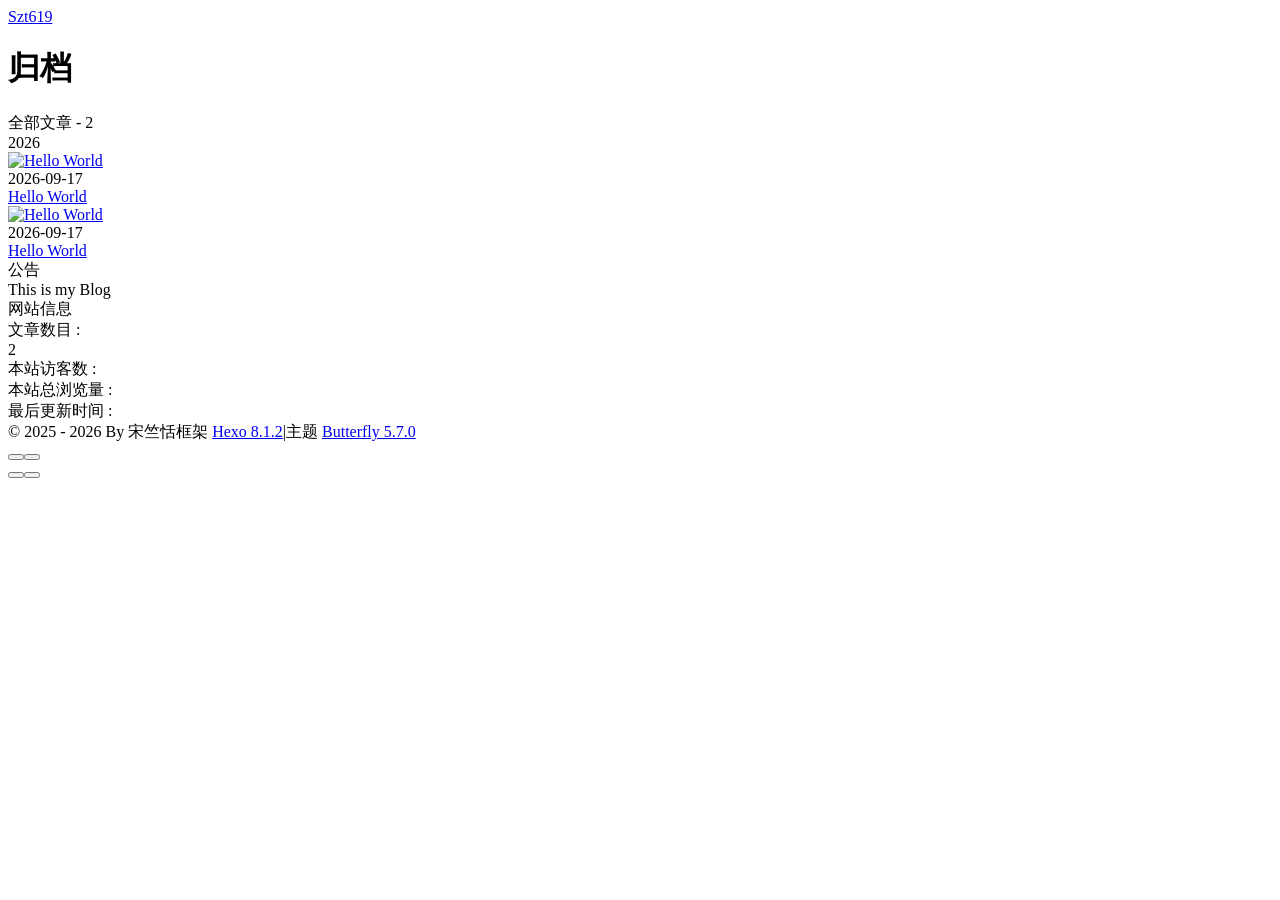
==== archives/index.html @ cb914fa0 "Site updated: 2026-09-17 21:28:17" ====
<!DOCTYPE html><html lang="zh-CN" data-theme="light"><head><meta charset="UTF-8"><meta http-equiv="X-UA-Compatible" content="IE=edge"><meta name="viewport" content="width=device-width, initial-scale=1.0,viewport-fit=cover"><title>归档 | Szt619</title><meta name="author" content="宋竺恬"><meta name="copyright" content="宋竺恬"><meta name="format-detection" content="telephone=no"><meta name="theme-color" content="#ffffff"><meta name="description" content="记录学习与生活的点滴">
<meta property="og:type" content="website">
<meta property="og:title" content="归档">
<meta property="og:url" content="https://szt619-dotcom.github.io/Szt619.github.io/archives/index.html">
<meta property="og:site_name" content="Szt619">
<meta property="og:description" content="记录学习与生活的点滴">
<meta property="og:locale" content="zh_CN">
<meta property="og:image" content="https://szt619-dotcom.github.io/Szt619.github.io/img/butterfly-icon.png">
<meta property="article:author" content="宋竺恬">
<meta property="article:tag" content="blog, technology, life">
<meta name="twitter:card" content="summary">
<meta name="twitter:image" content="https://szt619-dotcom.github.io/Szt619.github.io/img/butterfly-icon.png"><script type="application/ld+json"></script><link rel="shortcut icon" href="/Szt619.github.io/img/favicon.png"><link rel="canonical" href="https://szt619-dotcom.github.io/Szt619.github.io/archives/index.html"><link rel="preconnect" href="//cdn.jsdelivr.net"/><link rel="preconnect" href="//busuanzi.ibruce.info"/><link rel="stylesheet" href="/Szt619.github.io/css/index.css?v=5.7.0"><link rel="stylesheet" href="https://cdn.jsdelivr.net/npm/@fortawesome/fontawesome-free@7.3.1/css/all.min.css"><script>
    (() => {
      
    const saveToLocal = {
      set: (key, value, ttl) => {
        const data = { value }

        if (ttl != null) {
          data.expiry = Date.now() + ttl * 86400000
        }

        localStorage.setItem(key, JSON.stringify(data))
      },
      get: key => {
        const itemStr = localStorage.getItem(key)
        if (!itemStr) return

        try {
          const data = JSON.parse(itemStr)

          if (data.expiry && Date.now() > data.expiry) {
            localStorage.removeItem(key)
            return
          }

          return data.value
        } catch {
          localStorage.removeItem(key)
        }
      }
    }

    const scriptCache = new Map()
    const cssCache = new Map()
    window.btf = {
      saveToLocal,
      getScript: (url, attr = {}) => {
        if (scriptCache.has(url)) {
          return scriptCache.get(url)
        }

        const promise = new Promise((resolve, reject) => {
          const script = document.createElement('script')

          script.src = url
          script.async = true

          for (const key in attr) {
            script.setAttribute(key, attr[key])
          }

          script.onload = resolve
          script.onerror = reject

          document.head.appendChild(script)
        })

        scriptCache.set(url, promise)

        return promise
      },
      getCSS: (url, id) => {
        if (cssCache.has(url)) {
          return cssCache.get(url)
        }

        const promise = new Promise((resolve, reject) => {
          const link = document.createElement('link')

          link.rel = 'stylesheet'
          link.href = url

          if (id) {
            link.id = id
          }

          link.onload = resolve
          link.onerror = reject

          document.head.appendChild(link)
        })

        cssCache.set(url, promise)

        return promise
      },
      addGlobalFn: (key, fn, name = false, parent = window) => {
        if (!false && key.startsWith('pjax')) return
        const globalFn = parent.globalFn || {}
        globalFn[key] = globalFn[key] || {}
        globalFn[key][name || Object.keys(globalFn[key]).length] = fn
        parent.globalFn = globalFn
      }
    }
  
      
      const metaThemeColor = document.querySelector('meta[name="theme-color"]')
      const activateDarkMode = () => {
        document.documentElement.dataset.theme = 'dark'
        if (metaThemeColor !== null) {
          metaThemeColor.setAttribute('content', 'undefined')
        }
      }
      const activateLightMode = () => {
        document.documentElement.dataset.theme = 'light'
        if (metaThemeColor !== null) {
          metaThemeColor.setAttribute('content', 'undefined')
        }
      }

      btf.activateDarkMode = activateDarkMode
      btf.activateLightMode = activateLightMode

      const theme = saveToLocal.get('theme')
    
          theme === 'dark' ? activateDarkMode() : theme === 'light' ? activateLightMode() : null
        
      
      const asideStatus = saveToLocal.get('aside-status')
      if (asideStatus !== undefined) {
        document.documentElement.classList.toggle('hide-aside', asideStatus === 'hide')
      }
    
      
    const detectApple = () => {
      if (/iPad|iPhone|iPod|Macintosh/.test(navigator.userAgent)) {
        document.documentElement.classList.add('apple')
      }
    }
    detectApple()
  
    })()
  </script><script>const GLOBAL_CONFIG = {
  root: '/Szt619.github.io/',
  algolia: undefined,
  localSearch: undefined,
  translate: undefined,
  highlight: {"plugin":"highlight.js","highlightCopy":true,"highlightLang":true,"highlightHeightLimit":false,"highlightFullpage":false,"highlightMacStyle":false},
  copy: {
    success: '复制成功',
    error: '复制失败',
    noSupport: '浏览器不支持'
  },
  relativeDate: {
    homepage: false,
    post: false
  },
  runtime: '',
  dateSuffix: {
    just: '刚刚',
    min: '分钟前',
    hour: '小时前',
    day: '天前',
    month: '个月前'
  },
  copyright: undefined,
  lightbox: 'null',
  Snackbar: undefined,
  infinitegrid: {
    js: 'https://cdn.jsdelivr.net/npm/@egjs/infinitegrid@4.13.0/dist/infinitegrid.min.js',
    buttonText: '加载更多'
  },
  isPhotoFigcaption: false,
  islazyloadPlugin: false,
  isAnchor: false,
  percent: {
    toc: true,
    rightside: false,
  },
  autoDarkmode: false
}</script><script id="config-diff">var GLOBAL_CONFIG_SITE = {
  title: '归档',
  isHighlightShrink: false,
  isToc: false,
  pageType: 'archive'
}</script><meta name="generator" content="Hexo 8.1.2"><link rel="alternate" href="/Szt619.github.io/atom.xml" title="Szt619" type="application/atom+xml">
</head><body><div class="bg-animation" id="web_bg" style="background-color: #f5f5f5;"></div><div class="page" id="body-wrap"><header class="not-home-page" id="page-header"><nav id="nav"><span id="blog-info"><a class="nav-site-title" href="/Szt619.github.io/"><span class="site-name">Szt619</span></a></span><div id="menus"></div></nav><div id="page-site-info"><h1 id="site-title">归档</h1></div></header><main class="layout" id="content-inner"><div id="archive"><div class="article-sort-title">全部文章 - 2</div><div class="article-sort"><div class="article-sort-item year">2026</div><div class="article-sort-item"><a class="article-sort-item-img" href="/Szt619.github.io/2026/09/17/hello-world/" title="Hello World"><img src="/Szt619.github.io/img/default_cover.png" alt="Hello World" onerror="this.onerror=null;this.src='/Szt619.github.io/img/404.jpg'"></a><div class="article-sort-item-info"><div class="article-sort-item-time"><i class="far fa-calendar-alt"></i><time class="post-meta-date-created" datetime="2026-09-17T13:01:17.269Z" title="发表于 2026-09-17 21:01:17">2026-09-17</time></div><a class="article-sort-item-title" href="/Szt619.github.io/2026/09/17/hello-world/" title="Hello World">Hello World</a></div></div><div class="article-sort-item"><a class="article-sort-item-img" href="/Szt619.github.io/2026/09/17/hello-world-1/" title="Hello World"><img src="/Szt619.github.io/img/default_cover.png" alt="Hello World" onerror="this.onerror=null;this.src='/Szt619.github.io/img/404.jpg'"></a><div class="article-sort-item-info"><div class="article-sort-item-time"><i class="far fa-calendar-alt"></i><time class="post-meta-date-created" datetime="2026-09-17T12:40:07.000Z" title="发表于 2026-09-17 20:40:07">2026-09-17</time></div><a class="article-sort-item-title" href="/Szt619.github.io/2026/09/17/hello-world-1/" title="Hello World">Hello World</a></div></div></div></div><div class="aside-content" id="aside-content"><div class="card-widget card-announcement"><div class="item-headline"><i class="fas fa-bullhorn fa-shake"></i><span>公告</span></div><div class="announcement_content">This is my Blog</div></div><div class="sticky_layout"><div class="card-widget card-webinfo"><div class="item-headline"><i class="fas fa-chart-line"></i><span>网站信息</span></div><div class="webinfo"><div class="webinfo-item"><div class="item-name">文章数目 :</div><div class="item-count">2</div></div><div class="webinfo-item"><div class="item-name">本站访客数 :</div><div class="item-count" id="busuanzi_value_site_uv"><i class="fa-solid fa-spinner fa-spin"></i></div></div><div class="webinfo-item"><div class="item-name">本站总浏览量 :</div><div class="item-count" id="busuanzi_value_site_pv"><i class="fa-solid fa-spinner fa-spin"></i></div></div><div class="webinfo-item"><div class="item-name">最后更新时间 :</div><div class="item-count" id="last-push-date" data-lastPushDate="2026-09-17T13:28:05.913Z"><i class="fa-solid fa-spinner fa-spin"></i></div></div></div></div></div></div></main><footer id="footer"><div class="footer-other"><div class="footer-copyright"><span class="copyright">&copy;&nbsp;2025 - 2026 By 宋竺恬</span><span class="framework-info"><span>框架 </span><a target="_blank" rel="noopener" href="https://hexo.io">Hexo 8.1.2</a><span class="footer-separator">|</span><span>主题 </span><a target="_blank" rel="noopener" href="https://github.com/jerryc127/hexo-theme-butterfly">Butterfly 5.7.0</a></span></div></div></footer></div><div id="rightside"><div id="rightside-config-hide"><button id="darkmode" type="button" title="日间和夜间模式切换"><i class="fas fa-adjust"></i></button><button id="hide-aside-btn" type="button" title="单栏和双栏切换"><i class="fas fa-arrows-alt-h"></i></button></div><div id="rightside-config-show"><button id="rightside-config" type="button" title="设置"><i class="fas fa-cog fa-spin"></i></button><button id="go-up" type="button" title="回到顶部"><span class="scroll-percent"></span><i class="fas fa-arrow-up"></i></button></div></div><div><script src="/Szt619.github.io/js/utils.js?v=5.7.0"></script><script src="/Szt619.github.io/js/main.js?v=5.7.0"></script><div class="js-pjax"></div><script async data-pjax src="//busuanzi.ibruce.info/busuanzi/2.3/busuanzi.pure.mini.js"></script></div></body></html>
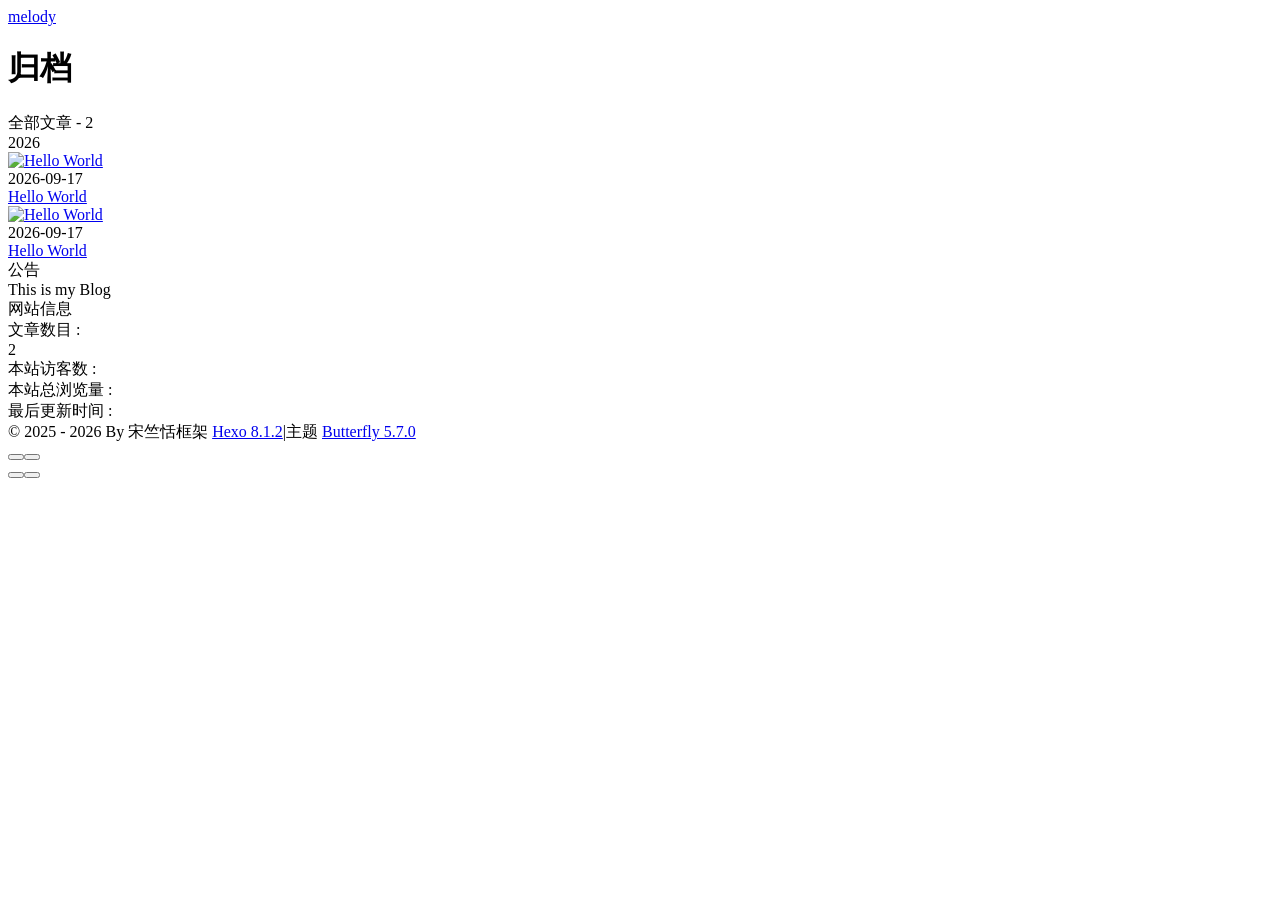
==== commit 24601e66: "Site updated: 2026-09-17 22:26:44" ====
--- a/archives/index.html
+++ b/archives/index.html
@@ -1,8 +1,8 @@
-<!DOCTYPE html><html lang="zh-CN" data-theme="light"><head><meta charset="UTF-8"><meta http-equiv="X-UA-Compatible" content="IE=edge"><meta name="viewport" content="width=device-width, initial-scale=1.0,viewport-fit=cover"><title>归档 | Szt619</title><meta name="author" content="宋竺恬"><meta name="copyright" content="宋竺恬"><meta name="format-detection" content="telephone=no"><meta name="theme-color" content="#ffffff"><meta name="description" content="记录学习与生活的点滴">
+<!DOCTYPE html><html lang="zh-CN" data-theme="light"><head><meta charset="UTF-8"><meta http-equiv="X-UA-Compatible" content="IE=edge"><meta name="viewport" content="width=device-width, initial-scale=1.0,viewport-fit=cover"><title>归档 | melody</title><meta name="author" content="宋竺恬"><meta name="copyright" content="宋竺恬"><meta name="format-detection" content="telephone=no"><meta name="theme-color" content="#ffffff"><meta name="description" content="记录学习与生活的点滴">
 <meta property="og:type" content="website">
 <meta property="og:title" content="归档">
 <meta property="og:url" content="https://szt619-dotcom.github.io/Szt619.github.io/archives/index.html">
-<meta property="og:site_name" content="Szt619">
+<meta property="og:site_name" content="melody">
 <meta property="og:description" content="记录学习与生活的点滴">
 <meta property="og:locale" content="zh_CN">
 <meta property="og:image" content="https://szt619-dotcom.github.io/Szt619.github.io/img/butterfly-icon.png">
@@ -184,5 +184,5 @@
   isHighlightShrink: false,
   isToc: false,
   pageType: 'archive'
-}</script><meta name="generator" content="Hexo 8.1.2"><link rel="alternate" href="/Szt619.github.io/atom.xml" title="Szt619" type="application/atom+xml">
-</head><body><div class="bg-animation" id="web_bg" style="background-color: #f5f5f5;"></div><div class="page" id="body-wrap"><header class="not-home-page" id="page-header"><nav id="nav"><span id="blog-info"><a class="nav-site-title" href="/Szt619.github.io/"><span class="site-name">Szt619</span></a></span><div id="menus"></div></nav><div id="page-site-info"><h1 id="site-title">归档</h1></div></header><main class="layout" id="content-inner"><div id="archive"><div class="article-sort-title">全部文章 - 2</div><div class="article-sort"><div class="article-sort-item year">2026</div><div class="article-sort-item"><a class="article-sort-item-img" href="/Szt619.github.io/2026/09/17/hello-world/" title="Hello World"><img src="/Szt619.github.io/img/default_cover.png" alt="Hello World" onerror="this.onerror=null;this.src='/Szt619.github.io/img/404.jpg'"></a><div class="article-sort-item-info"><div class="article-sort-item-time"><i class="far fa-calendar-alt"></i><time class="post-meta-date-created" datetime="2026-09-17T13:01:17.269Z" title="发表于 2026-09-17 21:01:17">2026-09-17</time></div><a class="article-sort-item-title" href="/Szt619.github.io/2026/09/17/hello-world/" title="Hello World">Hello World</a></div></div><div class="article-sort-item"><a class="article-sort-item-img" href="/Szt619.github.io/2026/09/17/hello-world-1/" title="Hello World"><img src="/Szt619.github.io/img/default_cover.png" alt="Hello World" onerror="this.onerror=null;this.src='/Szt619.github.io/img/404.jpg'"></a><div class="article-sort-item-info"><div class="article-sort-item-time"><i class="far fa-calendar-alt"></i><time class="post-meta-date-created" datetime="2026-09-17T12:40:07.000Z" title="发表于 2026-09-17 20:40:07">2026-09-17</time></div><a class="article-sort-item-title" href="/Szt619.github.io/2026/09/17/hello-world-1/" title="Hello World">Hello World</a></div></div></div></div><div class="aside-content" id="aside-content"><div class="card-widget card-announcement"><div class="item-headline"><i class="fas fa-bullhorn fa-shake"></i><span>公告</span></div><div class="announcement_content">This is my Blog</div></div><div class="sticky_layout"><div class="card-widget card-webinfo"><div class="item-headline"><i class="fas fa-chart-line"></i><span>网站信息</span></div><div class="webinfo"><div class="webinfo-item"><div class="item-name">文章数目 :</div><div class="item-count">2</div></div><div class="webinfo-item"><div class="item-name">本站访客数 :</div><div class="item-count" id="busuanzi_value_site_uv"><i class="fa-solid fa-spinner fa-spin"></i></div></div><div class="webinfo-item"><div class="item-name">本站总浏览量 :</div><div class="item-count" id="busuanzi_value_site_pv"><i class="fa-solid fa-spinner fa-spin"></i></div></div><div class="webinfo-item"><div class="item-name">最后更新时间 :</div><div class="item-count" id="last-push-date" data-lastPushDate="2026-09-17T13:28:05.913Z"><i class="fa-solid fa-spinner fa-spin"></i></div></div></div></div></div></div></main><footer id="footer"><div class="footer-other"><div class="footer-copyright"><span class="copyright">&copy;&nbsp;2025 - 2026 By 宋竺恬</span><span class="framework-info"><span>框架 </span><a target="_blank" rel="noopener" href="https://hexo.io">Hexo 8.1.2</a><span class="footer-separator">|</span><span>主题 </span><a target="_blank" rel="noopener" href="https://github.com/jerryc127/hexo-theme-butterfly">Butterfly 5.7.0</a></span></div></div></footer></div><div id="rightside"><div id="rightside-config-hide"><button id="darkmode" type="button" title="日间和夜间模式切换"><i class="fas fa-adjust"></i></button><button id="hide-aside-btn" type="button" title="单栏和双栏切换"><i class="fas fa-arrows-alt-h"></i></button></div><div id="rightside-config-show"><button id="rightside-config" type="button" title="设置"><i class="fas fa-cog fa-spin"></i></button><button id="go-up" type="button" title="回到顶部"><span class="scroll-percent"></span><i class="fas fa-arrow-up"></i></button></div></div><div><script src="/Szt619.github.io/js/utils.js?v=5.7.0"></script><script src="/Szt619.github.io/js/main.js?v=5.7.0"></script><div class="js-pjax"></div><script async data-pjax src="//busuanzi.ibruce.info/busuanzi/2.3/busuanzi.pure.mini.js"></script></div></body></html>+}</script><meta name="generator" content="Hexo 8.1.2"><link rel="alternate" href="/Szt619.github.io/atom.xml" title="melody" type="application/atom+xml">
+</head><body><div class="bg-animation" id="web_bg" style="background-color: #f5f5f5;"></div><div class="page" id="body-wrap"><header class="not-home-page" id="page-header"><nav id="nav"><span id="blog-info"><a class="nav-site-title" href="/Szt619.github.io/"><span class="site-name">melody</span></a></span><div id="menus"></div></nav><div id="page-site-info"><h1 id="site-title">归档</h1></div></header><main class="layout" id="content-inner"><div id="archive"><div class="article-sort-title">全部文章 - 2</div><div class="article-sort"><div class="article-sort-item year">2026</div><div class="article-sort-item"><a class="article-sort-item-img" href="/Szt619.github.io/2026/09/17/hello-world/" title="Hello World"><img src="/Szt619.github.io/img/default_cover.png" alt="Hello World" onerror="this.onerror=null;this.src='/Szt619.github.io/img/404.jpg'"></a><div class="article-sort-item-info"><div class="article-sort-item-time"><i class="far fa-calendar-alt"></i><time class="post-meta-date-created" datetime="2026-09-17T13:01:17.269Z" title="发表于 2026-09-17 21:01:17">2026-09-17</time></div><a class="article-sort-item-title" href="/Szt619.github.io/2026/09/17/hello-world/" title="Hello World">Hello World</a></div></div><div class="article-sort-item"><a class="article-sort-item-img" href="/Szt619.github.io/2026/09/17/hello-world-1/" title="Hello World"><img src="/Szt619.github.io/img/default_cover.png" alt="Hello World" onerror="this.onerror=null;this.src='/Szt619.github.io/img/404.jpg'"></a><div class="article-sort-item-info"><div class="article-sort-item-time"><i class="far fa-calendar-alt"></i><time class="post-meta-date-created" datetime="2026-09-17T12:40:07.000Z" title="发表于 2026-09-17 20:40:07">2026-09-17</time></div><a class="article-sort-item-title" href="/Szt619.github.io/2026/09/17/hello-world-1/" title="Hello World">Hello World</a></div></div></div></div><div class="aside-content" id="aside-content"><div class="card-widget card-announcement"><div class="item-headline"><i class="fas fa-bullhorn fa-shake"></i><span>公告</span></div><div class="announcement_content">This is my Blog</div></div><div class="sticky_layout"><div class="card-widget card-webinfo"><div class="item-headline"><i class="fas fa-chart-line"></i><span>网站信息</span></div><div class="webinfo"><div class="webinfo-item"><div class="item-name">文章数目 :</div><div class="item-count">2</div></div><div class="webinfo-item"><div class="item-name">本站访客数 :</div><div class="item-count" id="busuanzi_value_site_uv"><i class="fa-solid fa-spinner fa-spin"></i></div></div><div class="webinfo-item"><div class="item-name">本站总浏览量 :</div><div class="item-count" id="busuanzi_value_site_pv"><i class="fa-solid fa-spinner fa-spin"></i></div></div><div class="webinfo-item"><div class="item-name">最后更新时间 :</div><div class="item-count" id="last-push-date" data-lastPushDate="2026-09-17T14:26:40.896Z"><i class="fa-solid fa-spinner fa-spin"></i></div></div></div></div></div></div></main><footer id="footer"><div class="footer-other"><div class="footer-copyright"><span class="copyright">&copy;&nbsp;2025 - 2026 By 宋竺恬</span><span class="framework-info"><span>框架 </span><a target="_blank" rel="noopener" href="https://hexo.io">Hexo 8.1.2</a><span class="footer-separator">|</span><span>主题 </span><a target="_blank" rel="noopener" href="https://github.com/jerryc127/hexo-theme-butterfly">Butterfly 5.7.0</a></span></div></div></footer></div><div id="rightside"><div id="rightside-config-hide"><button id="darkmode" type="button" title="日间和夜间模式切换"><i class="fas fa-adjust"></i></button><button id="hide-aside-btn" type="button" title="单栏和双栏切换"><i class="fas fa-arrows-alt-h"></i></button></div><div id="rightside-config-show"><button id="rightside-config" type="button" title="设置"><i class="fas fa-cog fa-spin"></i></button><button id="go-up" type="button" title="回到顶部"><span class="scroll-percent"></span><i class="fas fa-arrow-up"></i></button></div></div><div><script src="/Szt619.github.io/js/utils.js?v=5.7.0"></script><script src="/Szt619.github.io/js/main.js?v=5.7.0"></script><div class="js-pjax"></div><script async data-pjax src="//busuanzi.ibruce.info/busuanzi/2.3/busuanzi.pure.mini.js"></script></div></body></html>
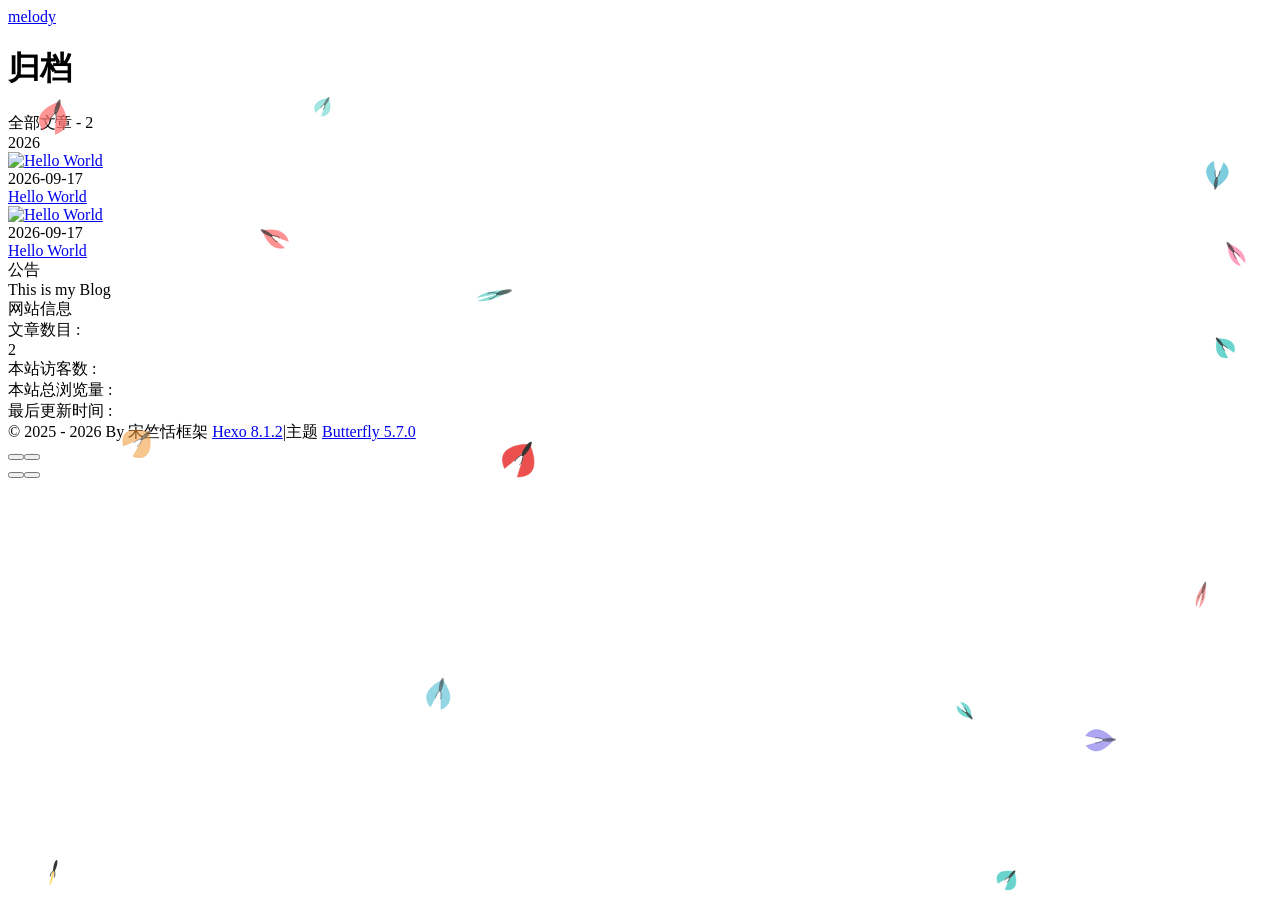
==== commit 32fd13ce: "Site updated: 2026-09-17 22:41:33" ====
--- a/archives/index.html
+++ b/archives/index.html
@@ -184,5 +184,13 @@
   isHighlightShrink: false,
   isToc: false,
   pageType: 'archive'
-}</script><meta name="generator" content="Hexo 8.1.2"><link rel="alternate" href="/Szt619.github.io/atom.xml" title="melody" type="application/atom+xml">
-</head><body><div class="bg-animation" id="web_bg" style="background-color: #f5f5f5;"></div><div class="page" id="body-wrap"><header class="not-home-page" id="page-header"><nav id="nav"><span id="blog-info"><a class="nav-site-title" href="/Szt619.github.io/"><span class="site-name">melody</span></a></span><div id="menus"></div></nav><div id="page-site-info"><h1 id="site-title">归档</h1></div></header><main class="layout" id="content-inner"><div id="archive"><div class="article-sort-title">全部文章 - 2</div><div class="article-sort"><div class="article-sort-item year">2026</div><div class="article-sort-item"><a class="article-sort-item-img" href="/Szt619.github.io/2026/09/17/hello-world/" title="Hello World"><img src="/Szt619.github.io/img/default_cover.png" alt="Hello World" onerror="this.onerror=null;this.src='/Szt619.github.io/img/404.jpg'"></a><div class="article-sort-item-info"><div class="article-sort-item-time"><i class="far fa-calendar-alt"></i><time class="post-meta-date-created" datetime="2026-09-17T13:01:17.269Z" title="发表于 2026-09-17 21:01:17">2026-09-17</time></div><a class="article-sort-item-title" href="/Szt619.github.io/2026/09/17/hello-world/" title="Hello World">Hello World</a></div></div><div class="article-sort-item"><a class="article-sort-item-img" href="/Szt619.github.io/2026/09/17/hello-world-1/" title="Hello World"><img src="/Szt619.github.io/img/default_cover.png" alt="Hello World" onerror="this.onerror=null;this.src='/Szt619.github.io/img/404.jpg'"></a><div class="article-sort-item-info"><div class="article-sort-item-time"><i class="far fa-calendar-alt"></i><time class="post-meta-date-created" datetime="2026-09-17T12:40:07.000Z" title="发表于 2026-09-17 20:40:07">2026-09-17</time></div><a class="article-sort-item-title" href="/Szt619.github.io/2026/09/17/hello-world-1/" title="Hello World">Hello World</a></div></div></div></div><div class="aside-content" id="aside-content"><div class="card-widget card-announcement"><div class="item-headline"><i class="fas fa-bullhorn fa-shake"></i><span>公告</span></div><div class="announcement_content">This is my Blog</div></div><div class="sticky_layout"><div class="card-widget card-webinfo"><div class="item-headline"><i class="fas fa-chart-line"></i><span>网站信息</span></div><div class="webinfo"><div class="webinfo-item"><div class="item-name">文章数目 :</div><div class="item-count">2</div></div><div class="webinfo-item"><div class="item-name">本站访客数 :</div><div class="item-count" id="busuanzi_value_site_uv"><i class="fa-solid fa-spinner fa-spin"></i></div></div><div class="webinfo-item"><div class="item-name">本站总浏览量 :</div><div class="item-count" id="busuanzi_value_site_pv"><i class="fa-solid fa-spinner fa-spin"></i></div></div><div class="webinfo-item"><div class="item-name">最后更新时间 :</div><div class="item-count" id="last-push-date" data-lastPushDate="2026-09-17T14:26:40.896Z"><i class="fa-solid fa-spinner fa-spin"></i></div></div></div></div></div></div></main><footer id="footer"><div class="footer-other"><div class="footer-copyright"><span class="copyright">&copy;&nbsp;2025 - 2026 By 宋竺恬</span><span class="framework-info"><span>框架 </span><a target="_blank" rel="noopener" href="https://hexo.io">Hexo 8.1.2</a><span class="footer-separator">|</span><span>主题 </span><a target="_blank" rel="noopener" href="https://github.com/jerryc127/hexo-theme-butterfly">Butterfly 5.7.0</a></span></div></div></footer></div><div id="rightside"><div id="rightside-config-hide"><button id="darkmode" type="button" title="日间和夜间模式切换"><i class="fas fa-adjust"></i></button><button id="hide-aside-btn" type="button" title="单栏和双栏切换"><i class="fas fa-arrows-alt-h"></i></button></div><div id="rightside-config-show"><button id="rightside-config" type="button" title="设置"><i class="fas fa-cog fa-spin"></i></button><button id="go-up" type="button" title="回到顶部"><span class="scroll-percent"></span><i class="fas fa-arrow-up"></i></button></div></div><div><script src="/Szt619.github.io/js/utils.js?v=5.7.0"></script><script src="/Szt619.github.io/js/main.js?v=5.7.0"></script><div class="js-pjax"></div><script async data-pjax src="//busuanzi.ibruce.info/busuanzi/2.3/busuanzi.pure.mini.js"></script></div></body></html>+}</script><script src="/js/butterfly-effect.js"></script><meta name="generator" content="Hexo 8.1.2"><link rel="alternate" href="/Szt619.github.io/atom.xml" title="melody" type="application/atom+xml">
+</head><body><script>window.paceOptions = {
+  restartOnPushState: false
+}
+
+btf.addGlobalFn('pjaxSend', () => {
+  Pace.restart()
+}, 'pace_restart')
+
+</script><link rel="stylesheet" href="https://cdn.jsdelivr.net/npm/pace-js@1.2.4/themes/blue/pace-theme-minimal.min.css"/><script src="https://cdn.jsdelivr.net/npm/pace-js@1.2.4/pace.min.js"></script><div class="bg-animation" id="web_bg" style="background-color: #f5f5f5;"></div><div class="page" id="body-wrap"><header class="not-home-page" id="page-header"><nav id="nav"><span id="blog-info"><a class="nav-site-title" href="/Szt619.github.io/"><span class="site-name">melody</span></a></span><div id="menus"></div></nav><div id="page-site-info"><h1 id="site-title">归档</h1></div></header><main class="layout" id="content-inner"><div id="archive"><div class="article-sort-title">全部文章 - 2</div><div class="article-sort"><div class="article-sort-item year">2026</div><div class="article-sort-item"><a class="article-sort-item-img" href="/Szt619.github.io/2026/09/17/hello-world/" title="Hello World"><img src="/Szt619.github.io/img/default_cover.png" alt="Hello World" onerror="this.onerror=null;this.src='/Szt619.github.io/img/404.jpg'"></a><div class="article-sort-item-info"><div class="article-sort-item-time"><i class="far fa-calendar-alt"></i><time class="post-meta-date-created" datetime="2026-09-17T13:01:17.269Z" title="发表于 2026-09-17 21:01:17">2026-09-17</time></div><a class="article-sort-item-title" href="/Szt619.github.io/2026/09/17/hello-world/" title="Hello World">Hello World</a></div></div><div class="article-sort-item"><a class="article-sort-item-img" href="/Szt619.github.io/2026/09/17/hello-world-1/" title="Hello World"><img src="/Szt619.github.io/img/default_cover.png" alt="Hello World" onerror="this.onerror=null;this.src='/Szt619.github.io/img/404.jpg'"></a><div class="article-sort-item-info"><div class="article-sort-item-time"><i class="far fa-calendar-alt"></i><time class="post-meta-date-created" datetime="2026-09-17T12:40:07.000Z" title="发表于 2026-09-17 20:40:07">2026-09-17</time></div><a class="article-sort-item-title" href="/Szt619.github.io/2026/09/17/hello-world-1/" title="Hello World">Hello World</a></div></div></div></div><div class="aside-content" id="aside-content"><div class="card-widget card-announcement"><div class="item-headline"><i class="fas fa-bullhorn fa-shake"></i><span>公告</span></div><div class="announcement_content">This is my Blog</div></div><div class="sticky_layout"><div class="card-widget card-webinfo"><div class="item-headline"><i class="fas fa-chart-line"></i><span>网站信息</span></div><div class="webinfo"><div class="webinfo-item"><div class="item-name">文章数目 :</div><div class="item-count">2</div></div><div class="webinfo-item"><div class="item-name">本站访客数 :</div><div class="item-count" id="busuanzi_value_site_uv"><i class="fa-solid fa-spinner fa-spin"></i></div></div><div class="webinfo-item"><div class="item-name">本站总浏览量 :</div><div class="item-count" id="busuanzi_value_site_pv"><i class="fa-solid fa-spinner fa-spin"></i></div></div><div class="webinfo-item"><div class="item-name">最后更新时间 :</div><div class="item-count" id="last-push-date" data-lastPushDate="2026-09-17T14:41:26.927Z"><i class="fa-solid fa-spinner fa-spin"></i></div></div></div></div></div></div></main><footer id="footer"><div class="footer-other"><div class="footer-copyright"><span class="copyright">&copy;&nbsp;2025 - 2026 By 宋竺恬</span><span class="framework-info"><span>框架 </span><a target="_blank" rel="noopener" href="https://hexo.io">Hexo 8.1.2</a><span class="footer-separator">|</span><span>主题 </span><a target="_blank" rel="noopener" href="https://github.com/jerryc127/hexo-theme-butterfly">Butterfly 5.7.0</a></span></div></div></footer></div><div id="rightside"><div id="rightside-config-hide"><button id="darkmode" type="button" title="日间和夜间模式切换"><i class="fas fa-adjust"></i></button><button id="hide-aside-btn" type="button" title="单栏和双栏切换"><i class="fas fa-arrows-alt-h"></i></button></div><div id="rightside-config-show"><button id="rightside-config" type="button" title="设置"><i class="fas fa-cog fa-spin"></i></button><button id="go-up" type="button" title="回到顶部"><span class="scroll-percent"></span><i class="fas fa-arrow-up"></i></button></div></div><div><script src="/Szt619.github.io/js/utils.js?v=5.7.0"></script><script src="/Szt619.github.io/js/main.js?v=5.7.0"></script><div class="js-pjax"></div><script defer="defer" id="fluttering_ribbon" mobile="false" src="https://cdn.jsdelivr.net/npm/butterfly-extsrc@1.1.6/dist/canvas-fluttering-ribbon.min.js"></script><script id="click-heart" src="https://cdn.jsdelivr.net/npm/butterfly-extsrc@1.1.6/dist/click-heart.min.js" async="async" mobile="false"></script><script async data-pjax src="//busuanzi.ibruce.info/busuanzi/2.3/busuanzi.pure.mini.js"></script></div></body></html>
